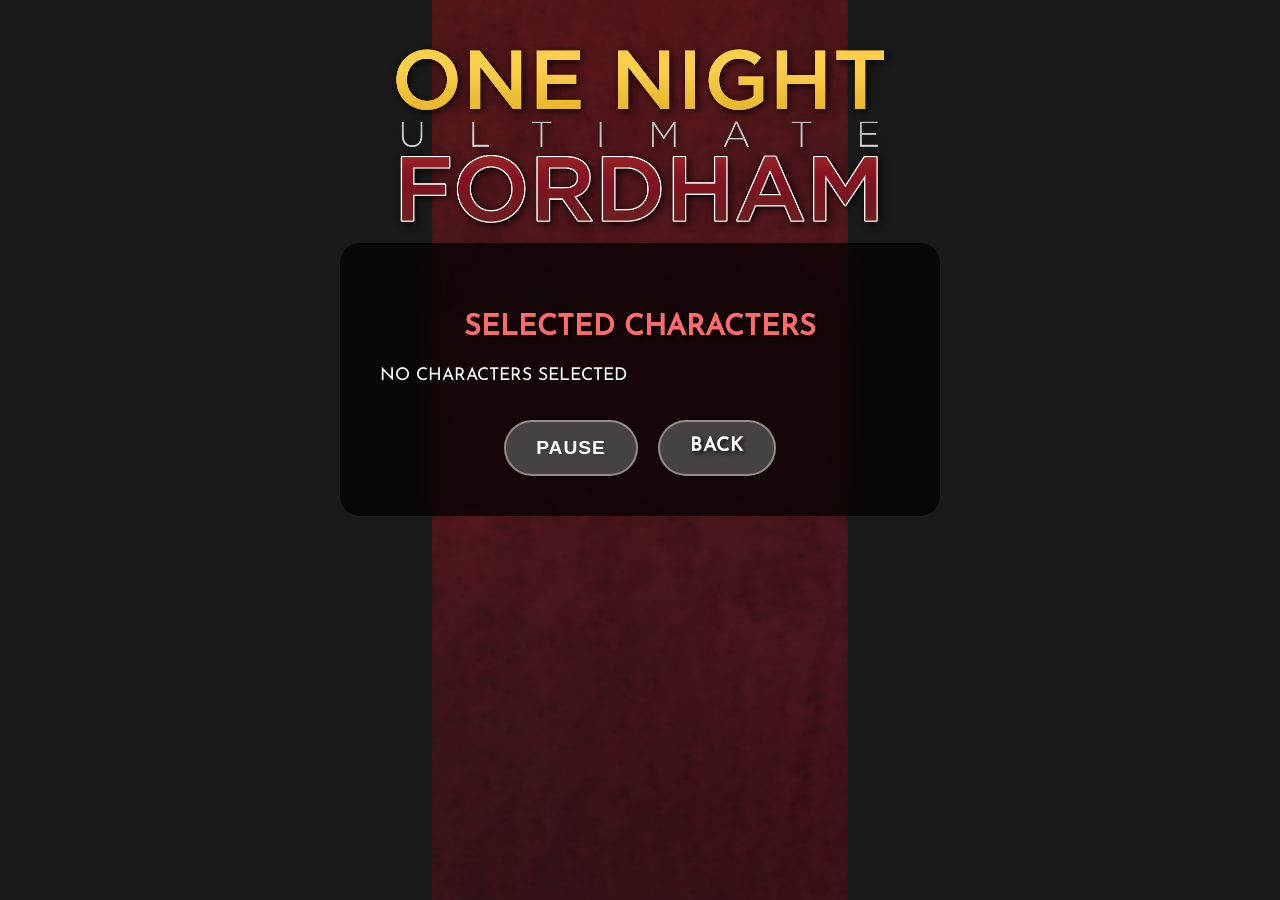
==== game.html @ 1a7934b7 "Replace PHP with JavaScript for GitHub Pages compatibility" ====
<!DOCTYPE html>
<html lang="en">
<head>
    <meta charset="UTF-8">
    <meta name="viewport" content="width=device-width, initial-scale=1.0">
    <title>ONU Fordham Game</title>
    <link rel="stylesheet" href="game-styles.css">
    <script src="audio.js"></script>
    <script>
        // Get selected characters from localStorage
        function getSelectedCharacters() {
            const saved = localStorage.getItem('selectedCharacters');
            if (saved) {
                return JSON.parse(saved);
            }
            return [];
        }
        
        // Save selected characters to localStorage
        function saveSelectedCharacters(characters) {
            localStorage.setItem('selectedCharacters', JSON.stringify(characters));
        }
        
        // Make selected characters globally available (matching PHP behavior)
        window.selectedCharacters = getSelectedCharacters();
        
        // Initialize game when page loads
        document.addEventListener('DOMContentLoaded', function() {
            // Display selected characters
            displaySelectedCharacters();
            
            // Initialize the game with selected characters
            if (typeof audioManager !== 'undefined') {
                audioManager.initializeGame();
            }
        });
        
        // Display selected characters on the game page
        function displaySelectedCharacters() {
            const container = document.getElementById('selectedCharactersList');
            if (!container) return;
            
            if (window.selectedCharacters && window.selectedCharacters.length > 0) {
                const characterList = window.selectedCharacters.map(char => {
                    // Convert character ID to display name
                    const displayName = char.replace('-card', '').replace(/([A-Z])/g, ' $1').trim();
                    return `<div class="character-item">${displayName}</div>`;
                }).join('');
                container.innerHTML = characterList;
            } else {
                container.innerHTML = '<p>No characters selected</p>';
            }
        }
    </script>
</head>
<body>
    <div class="background-container">
        <img src="static/images/backgrounds/background.png" alt="Background" class="background-image">
    </div>
    
    <!-- Hidden audio elements for background audio -->
    <audio id="mainAudio" loop>
        <source src="static/audio/background-music.mp3" type="audio/mpeg">
    </audio>
    
    <audio id="ambientAudio" loop>
        <source src="static/audio/ambient-sounds.mp3" type="audio/mpeg">
    </audio>
    
    <audio id="sfxAudio">
        <source src="static/audio/sound-effects.mp3" type="audio/mpeg">
    </audio>
    
    <div class="container">
        <!-- Logo Section -->
        <div class="logo-container">
            <img src="static/images/backgrounds/logo.png" alt="Logo" class="logo-image">
        </div>
        
        <div class="content">
            <div class="game-info">
                <h2>Selected Characters</h2>
                <div id="selectedCharactersList">
                    <!-- Selected characters will be displayed here -->
                </div>
            </div>
            
            
            <div class="button-container">
                <button class="pause-button" onclick="toggleAudio()">Pause</button>
                <a href="index.html#skip-loading" class="back-button">Back</a>
            </div>
        </div>
    </div>
</body>
</html>
---- game-styles.css ----
@font-face {
    font-family: 'Josefin Sans';
    src: url('static/fonts/JosefinSans-VariableFont_wght.ttf') format('truetype');
    font-weight: 400;
    font-style: normal;
}

* {
    margin: 0;
    padding: 0;
    box-sizing: border-box;
}

body {
    font-family: 'Josefin Sans', 'Eurostile Bold Extended', 'Arial Black', 'Helvetica Black', sans-serif;
    background: #1a1a1a;
    color: #ffffff;
    min-height: 100vh;
    display: flex;
    flex-direction: column;
    overflow-y: auto;
}

.background-container {
    position: fixed;
    top: 0;
    left: 0;
    width: 100vw;
    height: 100vh;
    display: flex;
    justify-content: center;
    align-items: center;
    z-index: 1;
}

.background-image {
    width: 100%;
    height: 100%;
    object-fit: contain;
    object-position: center;
    z-index: 1;
}

.container {
    position: relative;
    z-index: 2;
    width: 100%;
    height: 100%;
    display: flex;
    flex-direction: column;
    justify-content: center;
    align-items: center;
    padding: 20px;
}

.content {
    text-align: center;
    color: white;
    text-shadow: 2px 2px 4px rgba(0, 0, 0, 0.8);
    background: rgba(0, 0, 0, 0.7);
    backdrop-filter: blur(10px);
    border-radius: 20px;
    padding: 40px;
    max-width: 600px;
    width: 100%;
}

.content h1 {
    font-size: 3rem;
    margin-bottom: 20px;
    font-weight: bold;
    font-family: 'Josefin Sans', 'Eurostile Bold Extended', 'Arial Black', 'Helvetica Black', sans-serif;
    color: #ff6b6b;
    text-transform: uppercase;
}

.content p {
    font-size: 1.2rem;
    margin-bottom: 30px;
    font-family: 'Josefin Sans', 'Eurostile Bold Extended', 'Arial Black', 'Helvetica Black', sans-serif;
    text-transform: uppercase;
}

.game-info {
    margin: 30px 0;
    text-align: left;
}

.game-info h2 {
    font-size: 1.8rem;
    margin-bottom: 20px;
    color: #ff6b6b;
    text-align: center;
    font-family: 'Josefin Sans', 'Eurostile Bold Extended', 'Arial Black', 'Helvetica Black', sans-serif;
    text-transform: uppercase;
}

.game-info p {
    font-size: 1.1rem;
    margin-bottom: 15px;
    line-height: 1.6;
    font-family: 'Josefin Sans', 'Eurostile Bold Extended', 'Arial Black', 'Helvetica Black', sans-serif;
    text-transform: uppercase;
}

.button-container {
    display: flex;
    gap: 20px;
    justify-content: center;
    margin-top: 30px;
}

.pause-button {
    background: rgba(255, 255, 255, 0.25);
    backdrop-filter: blur(10px);
    color: white;
    border: 2px solid rgba(255, 255, 255, 0.4);
    padding: 15px 30px;
    font-size: 1.2rem;
    font-weight: bold;
    border-radius: 50px;
    cursor: pointer;
    transition: all 0.3s ease;
    text-transform: uppercase;
    letter-spacing: 1px;
}

.pause-button:hover {
    background: rgba(255, 255, 255, 0.35);
    border-color: rgba(255, 255, 255, 0.7);
    transform: translateY(-2px);
}

.back-button {
    background: rgba(255, 255, 255, 0.25);
    backdrop-filter: blur(10px);
    color: white;
    border: 2px solid rgba(255, 255, 255, 0.4);
    padding: 15px 30px;
    font-size: 1.2rem;
    font-weight: bold;
    border-radius: 50px;
    cursor: pointer;
    transition: all 0.3s ease;
    text-transform: uppercase;
    letter-spacing: 1px;
    text-decoration: none;
    display: inline-block;
}

.back-button:hover {
    background: rgba(255, 255, 255, 0.35);
    border-color: rgba(255, 255, 255, 0.7);
    transform: translateY(-2px);
    color: white;
    text-decoration: none;
}

/* Logo Styles */
.logo-container {
    display: flex;
    justify-content: center;
    align-items: center;
    padding: 10px 0;
    margin-top: 10px;
}

.logo-image {
    max-width: 500px;
    max-height: 250px;
    object-fit: contain;
    filter: drop-shadow(2px 2px 4px rgba(0, 0, 0, 0.8));
}

/* Responsive logo sizing */
@media (max-width: 768px) {
    .logo-image {
        max-width: 350px;
        max-height: 150px;
    }
}

@media (max-width: 480px) {
    .logo-image {
        max-width: 300px;
        max-height: 120px;
    }
}

/* Responsive design */
@media (max-width: 768px) {
    .content {
        padding: 30px 20px;
        margin: 20px;
    }
    
    .content h1 {
        font-size: 2rem;
    }
    
    .content p {
        font-size: 1rem;
    }
    
    .game-info h2 {
        font-size: 1.5rem;
    }
}

@media (max-width: 480px) {
    .content {
        padding: 20px 15px;
    }
    
    .content h1 {
        font-size: 1.8rem;
    }
    
    .game-info p {
        font-size: 1rem;
    }
}

/* Character items styling */
.character-item {
    background: rgba(255, 255, 255, 0.1);
    border: 1px solid rgba(255, 255, 255, 0.3);
    border-radius: 8px;
    padding: 10px 15px;
    margin: 5px 0;
    font-size: 1rem;
    text-transform: capitalize;
    backdrop-filter: blur(10px);
    transition: all 0.3s ease;
}

.character-item:hover {
    background: rgba(255, 255, 255, 0.2);
    border-color: rgba(255, 255, 255, 0.5);
    transform: translateY(-2px);
}

/* Character audio button styling */
.character-audio-button {
    background: linear-gradient(45deg, #ff6b6b, #ff8e8e);
    color: white;
    border: none;
    padding: 12px 24px;
    border-radius: 8px;
    font-size: 1rem;
    font-weight: bold;
    cursor: pointer;
    transition: all 0.3s ease;
    margin: 0 10px;
    text-transform: uppercase;
    letter-spacing: 1px;
}

.character-audio-button:hover {
    background: linear-gradient(45deg, #ff5252, #ff7979);
    transform: translateY(-2px);
    box-shadow: 0 4px 15px rgba(255, 107, 107, 0.4);
}

.character-audio-button:active {
    transform: translateY(0);
    box-shadow: 0 2px 8px rgba(255, 107, 107, 0.3);
}
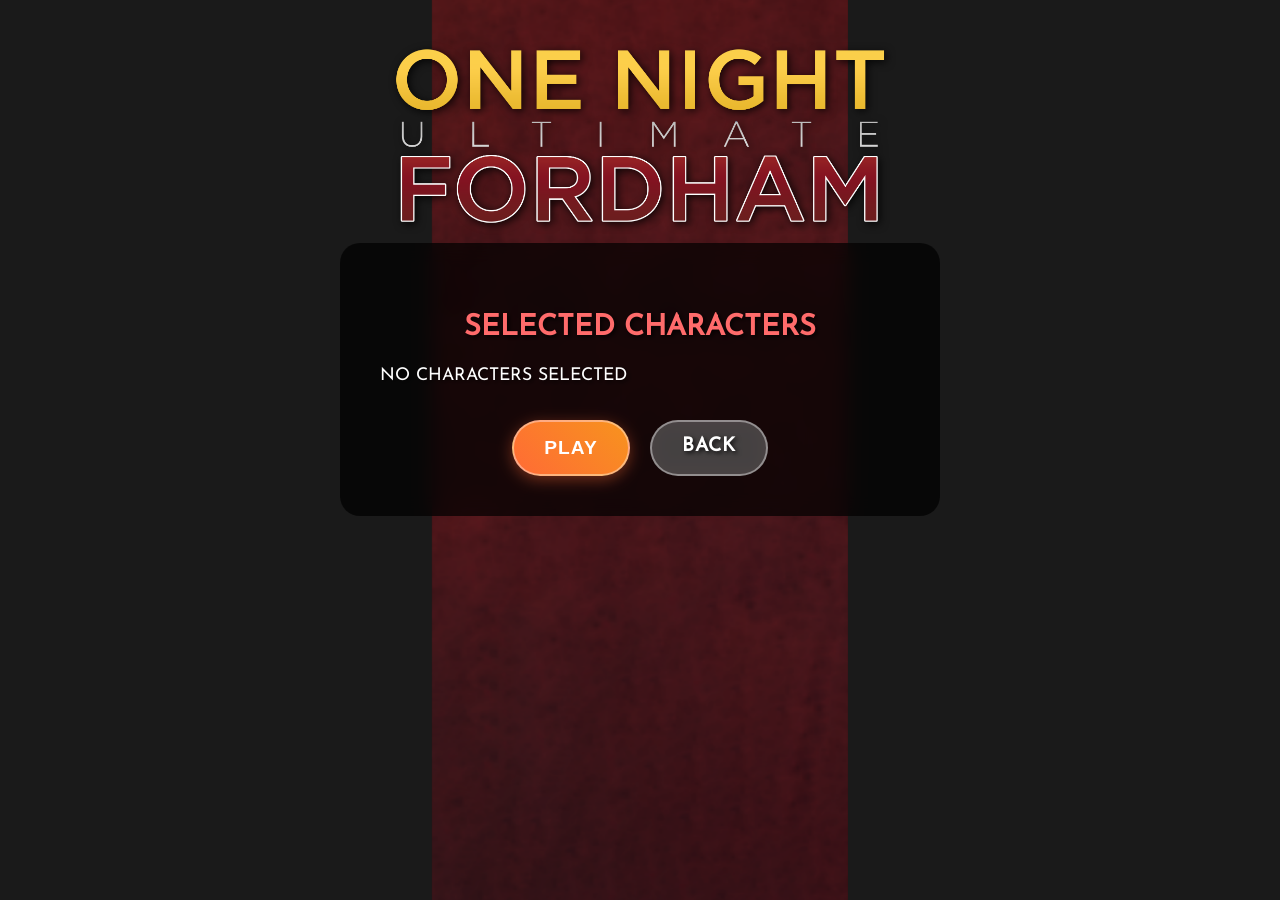
==== commit c5caacb7: "audio fix with play button" ====
--- a/game.html
+++ b/game.html
@@ -28,12 +28,19 @@
         document.addEventListener('DOMContentLoaded', function() {
             // Display selected characters
             displaySelectedCharacters();
+        });
+        
+        // Start game with audio when Play button is clicked
+        function startGame() {
+            // Hide Play button, show Pause button
+            document.getElementById('playButton').style.display = 'none';
+            document.getElementById('pauseButton').style.display = 'inline-block';
             
-            // Initialize the game with selected characters
+            // Initialize and start the game with audio
             if (typeof audioManager !== 'undefined') {
                 audioManager.initializeGame();
             }
-        });
+        }
         
         // Display selected characters on the game page
         function displaySelectedCharacters() {
@@ -87,7 +94,8 @@
             
             
             <div class="button-container">
-                <button class="pause-button" onclick="toggleAudio()">Pause</button>
+                <button id="playButton" class="play-button" onclick="startGame()">Play</button>
+                <button id="pauseButton" class="pause-button" onclick="toggleAudio()" style="display: none;">Pause</button>
                 <a href="index.html#skip-loading" class="back-button">Back</a>
             </div>
         </div>
--- a/game-styles.css
+++ b/game-styles.css
@@ -108,6 +108,29 @@
     gap: 20px;
     justify-content: center;
     margin-top: 30px;
+}
+
+.play-button {
+    background: linear-gradient(45deg, #ff6b35, #f7931e);
+    backdrop-filter: blur(10px);
+    color: white;
+    border: 2px solid rgba(255, 255, 255, 0.4);
+    padding: 15px 30px;
+    font-size: 1.2rem;
+    font-weight: bold;
+    border-radius: 50px;
+    cursor: pointer;
+    transition: all 0.3s ease;
+    text-transform: uppercase;
+    letter-spacing: 1px;
+    box-shadow: 0 4px 15px rgba(255, 107, 53, 0.4);
+}
+
+.play-button:hover {
+    background: linear-gradient(45deg, #f7931e, #ff6b35);
+    border-color: rgba(255, 255, 255, 0.7);
+    transform: translateY(-2px);
+    box-shadow: 0 6px 20px rgba(255, 107, 53, 0.6);
 }
 
 .pause-button {
